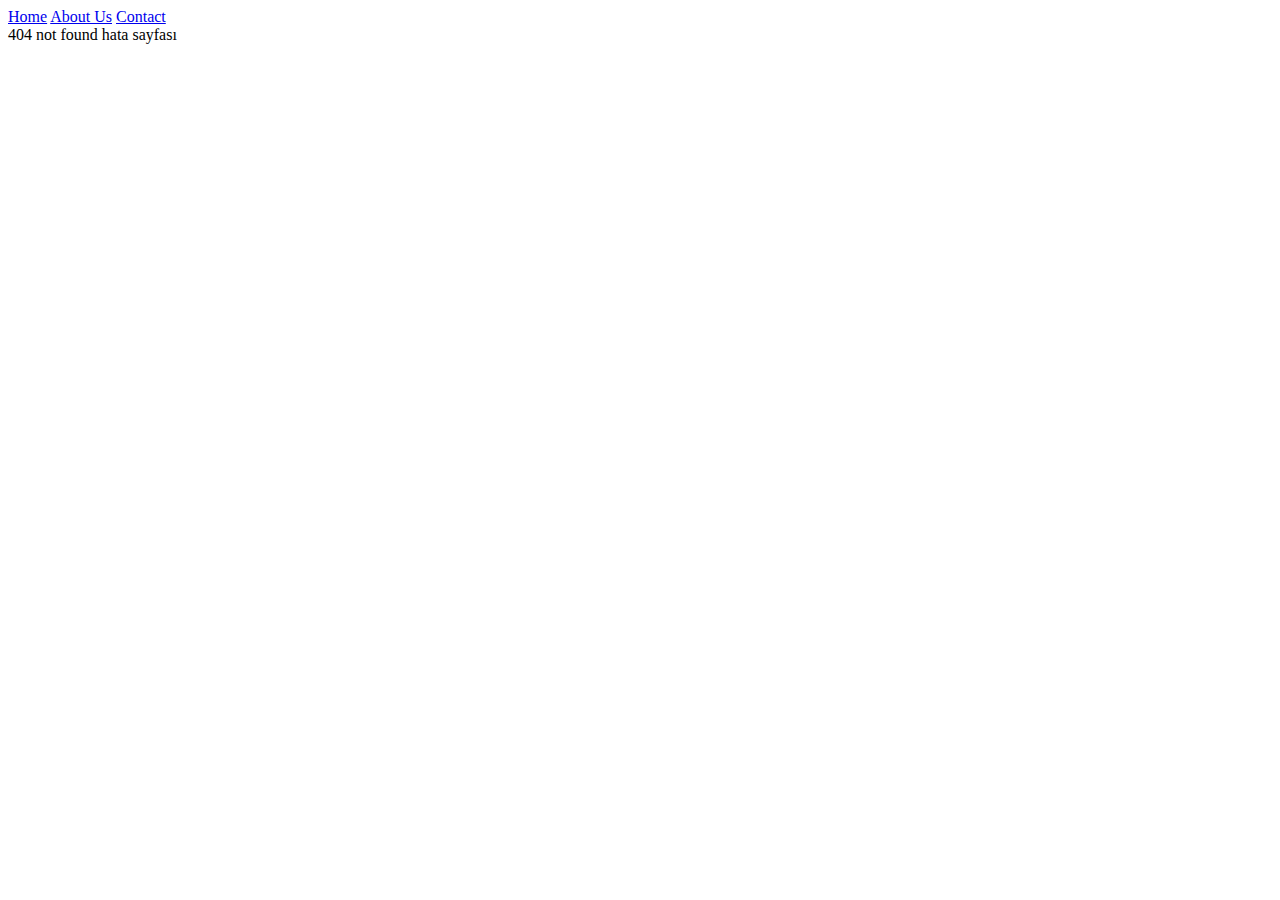
==== index.html @ 078f5d9d "router sayafalar yapıldı." ====
<!DOCTYPE html>
<html lang="en">
<head>
    <meta charset="UTF-8">
    <meta name="viewport" content="width=device-width, initial-scale=1.0">
    <title>JS SPA Router</title>
</head>
<body>

    <div>
        <div id="main">
            <nav>
                <a href="/">Home</a>
                <a href="/about">About Us</a>
                <a href="/contact">Contact</a>
            </nav>
            <div id="content">

            </div>
        </div>
    </div>

    <script src="assets/js/url-router.js"></script>
    
</body>
</html>
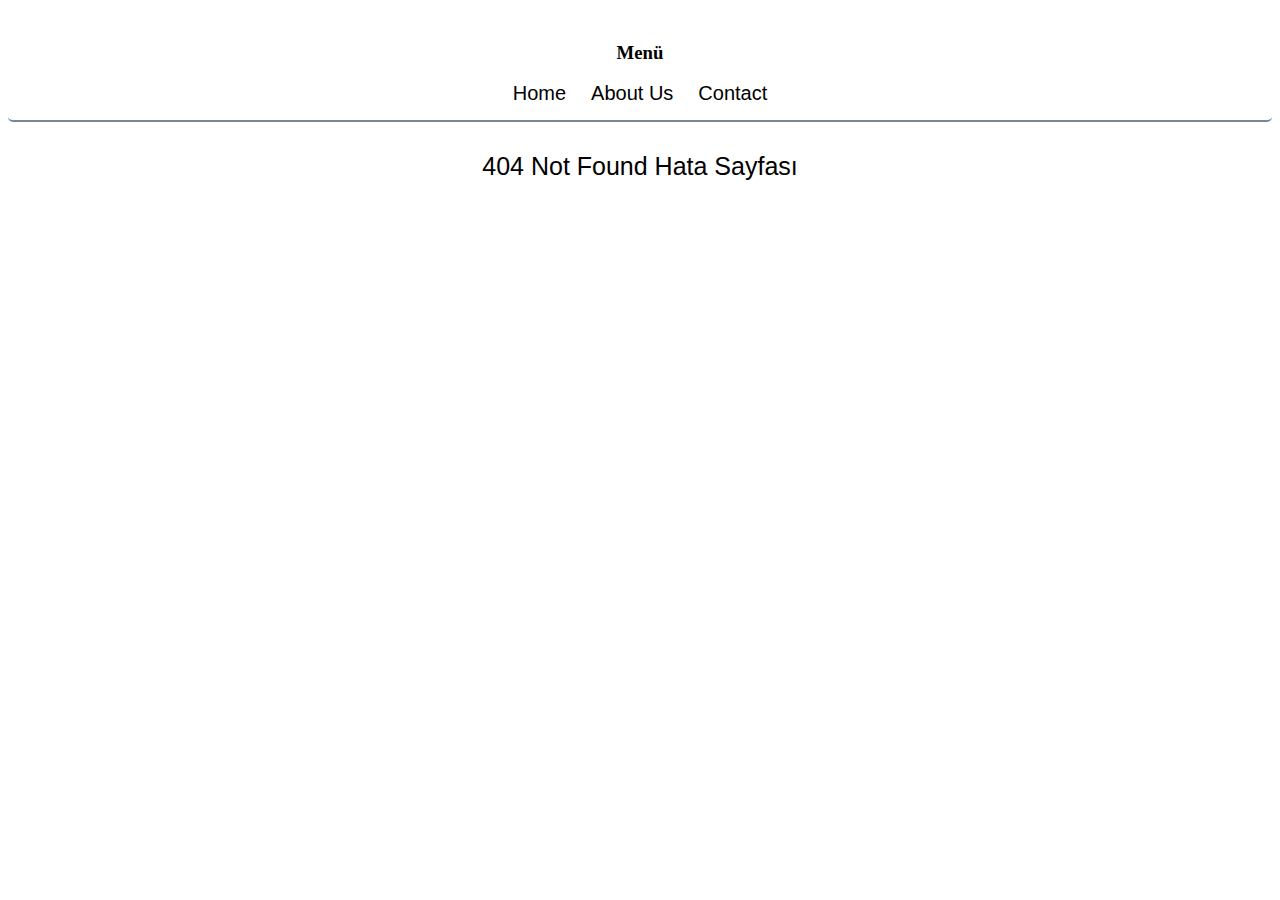
==== commit be600b65: "router-bitti" ====
--- a/index.html
+++ b/index.html
@@ -4,16 +4,30 @@
     <meta charset="UTF-8">
     <meta name="viewport" content="width=device-width, initial-scale=1.0">
     <title>JS SPA Router</title>
+    <meta name="description" content="">
+    <link rel="stylesheet" href="assets/style/main.css">
 </head>
 <body>
 
     <div>
         <div id="main">
-            <nav>
-                <a href="/">Home</a>
-                <a href="/about">About Us</a>
-                <a href="/contact">Contact</a>
-            </nav>
+            <div class="outerContainer">
+                <div class="cardBody">
+                    <h3>Menü</h3>
+                    <nav>
+                        <a href="/">Home</a>
+                        <a href="/about">About Us</a>
+                        <a href="/contact">Contact</a>
+                    </nav>
+
+                </div>
+
+            </div>
+
+
+
+
+            
             <div id="content">
 
             </div>
--- a/assets/style/main.css
+++ b/assets/style/main.css
@@ -0,0 +1,45 @@
+.outerContainer{
+    border-bottom: 2px solid lightslategray;
+    border-radius: 5px;
+    margin: 0 auto;
+    padding: 15px 15px;
+    margin: 0 auto;
+}
+.cardBody{
+    display: flex;
+    align-items: center;
+    justify-content: flex-end;
+    flex-direction: column;
+    flex-wrap: wrap;
+}
+.cardBody nav{
+    display: flex;
+    gap: 25px;
+}
+
+
+.cardBody nav a{
+    display:flex;
+    color: black;
+    font-size: 20px;
+    text-decoration: none;
+    font-weight: 400;
+    font-family: 'Gill Sans', 'Gill Sans MT', Calibri, 'Trebuchet MS', sans-serif;
+
+}
+.cardBody a:hover{
+
+    color: red;
+}
+
+.pageContainer{
+    margin: 15px auto;
+    display: flex;
+    justify-content: center;
+    align-items: center;
+    color: black;
+    font-size: 25px;
+    font-family: 'Gill Sans', 'Gill Sans MT', Calibri, 'Trebuchet MS', sans-serif;
+    padding: 15px 15px;
+
+}